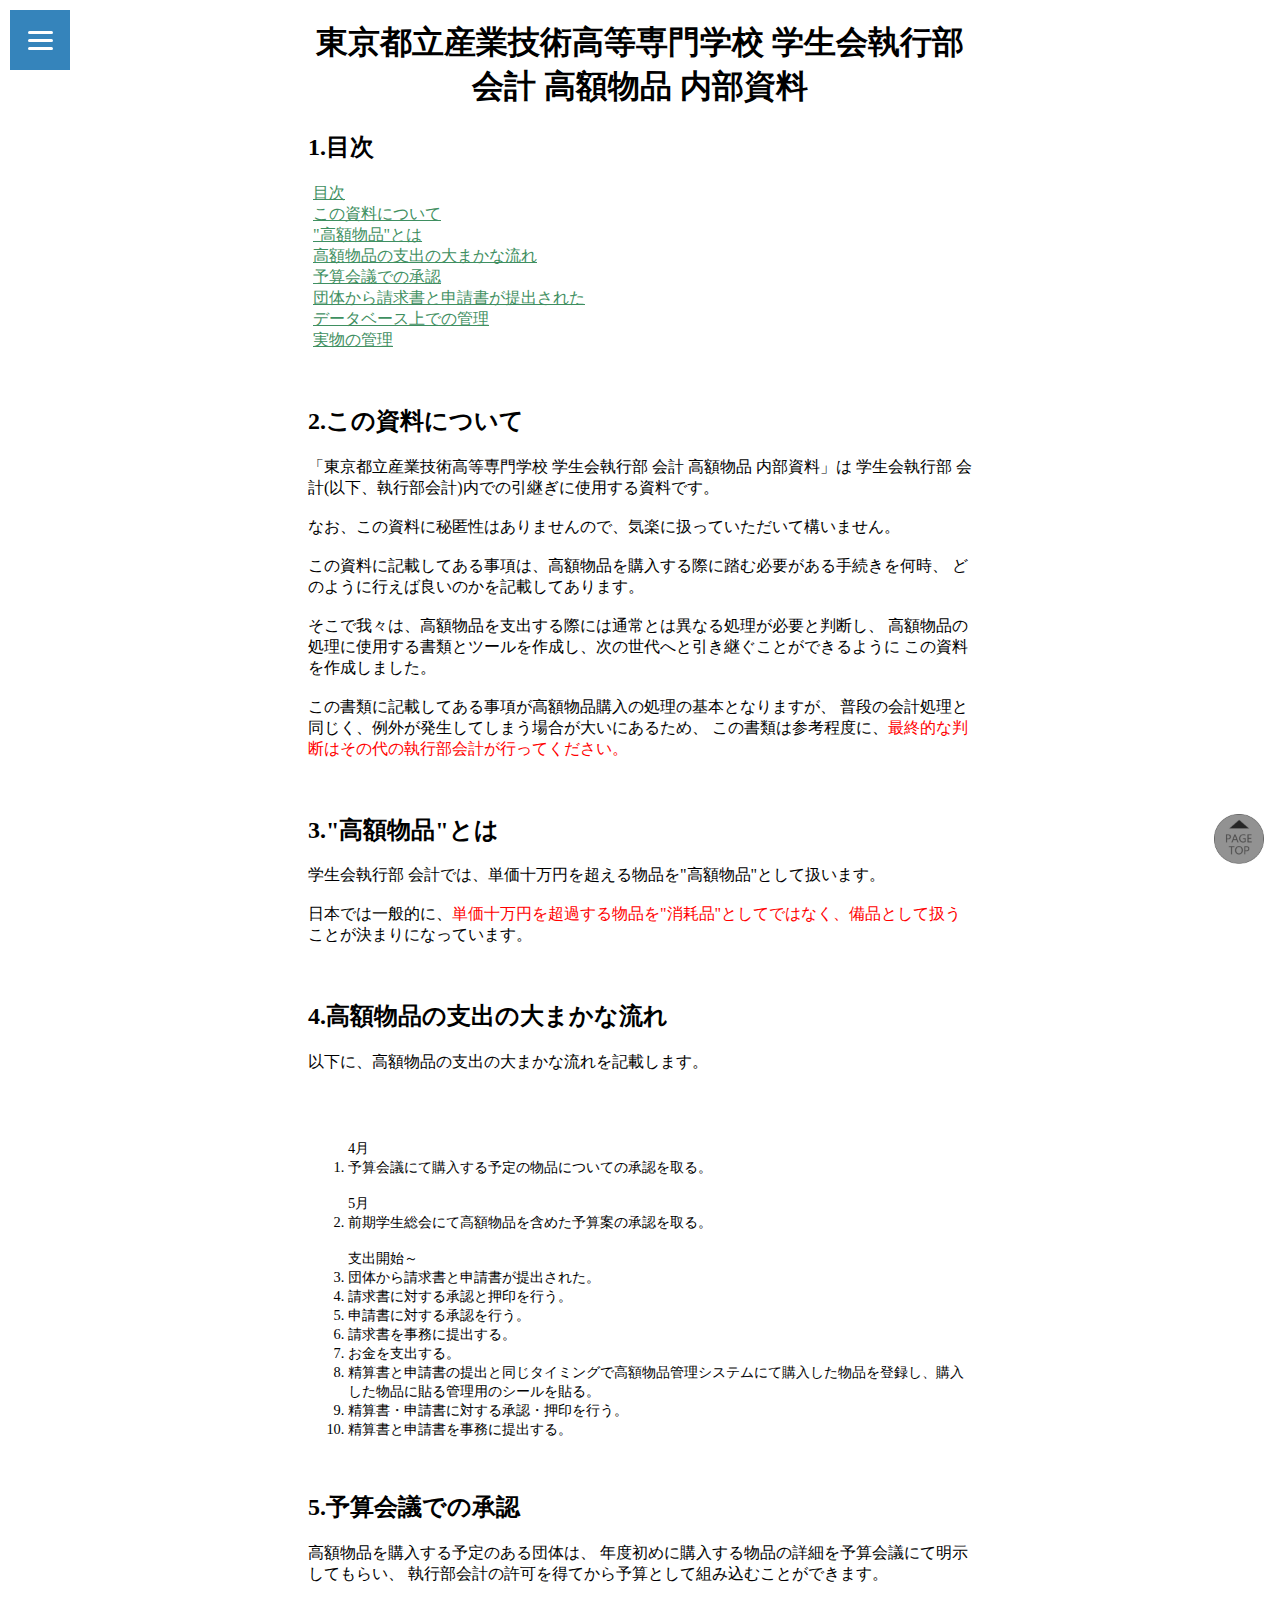
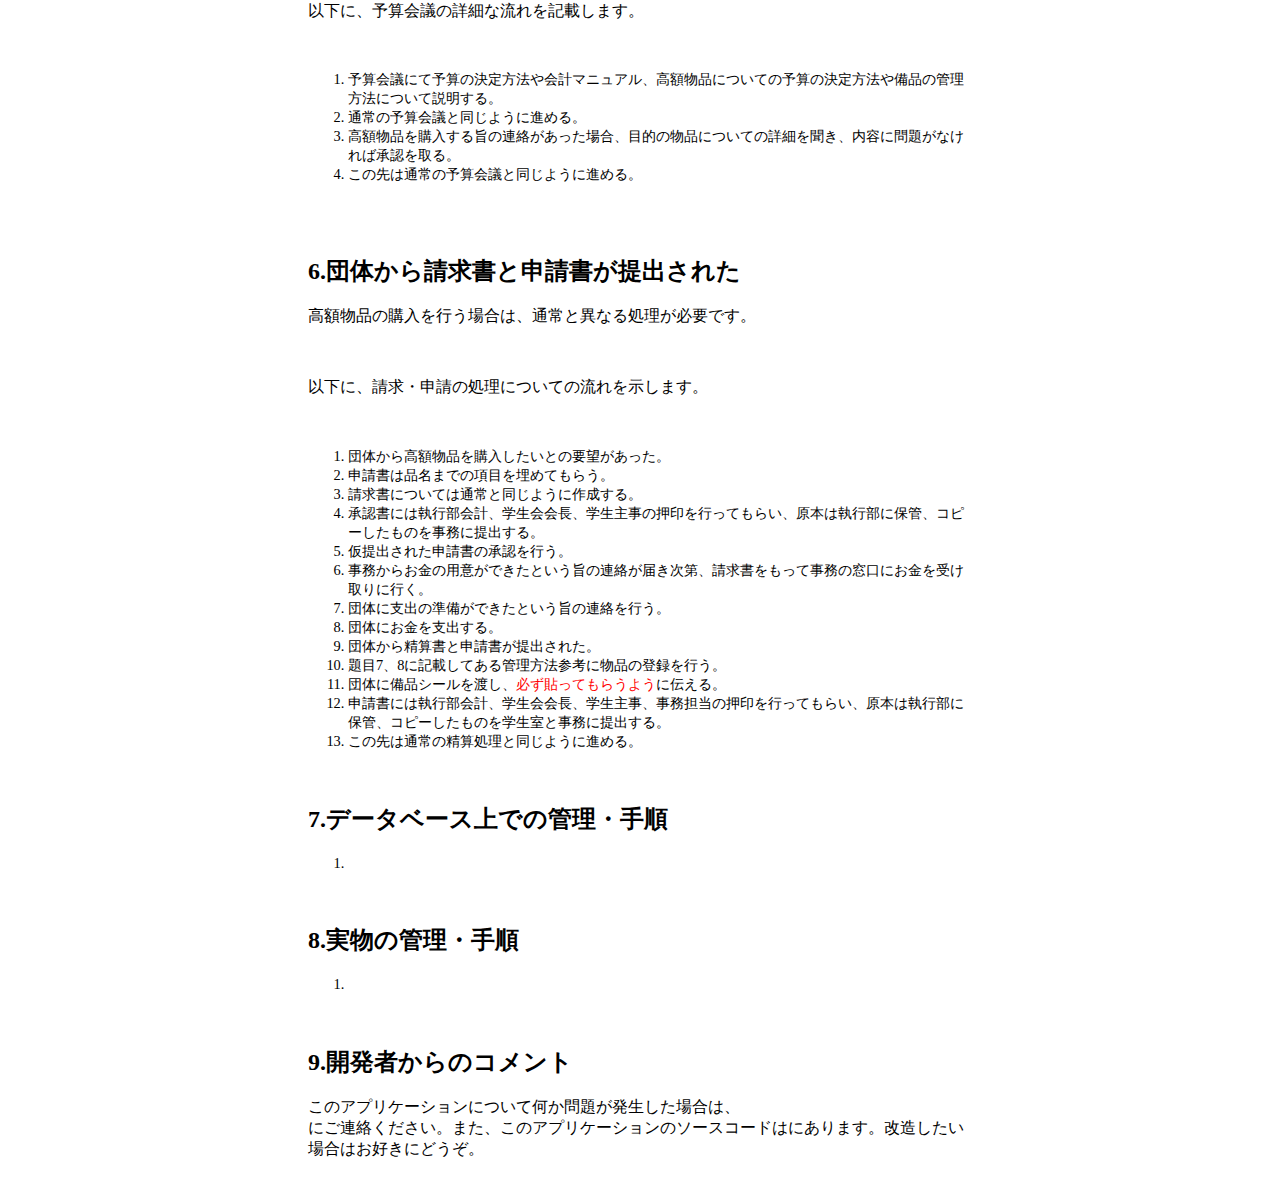
==== explanation/index.html @ df0121ff "説明用のファイルを1個のフォルダにまとめた" ====
<!DOCTYPE html>
<html>
<head>
    <meta charset="UTF-8">
    <meta name="viewport",content="width=device-width",initial-scale="1">
    <title>高額物品資料</title>
    <link rel="stylesheet" href="main.css">
</head>
<body>
    <header>
        <div class="hamburger-menu">
            <input type="checkbox" id="menu-btn-check">
            <label for="menu-btn-check" class="menu-btn"><span></span></label>
            <div class="menu-content">
                <ul>
                    <li><a href="#mokuji">目次</a></li>
                    <li><a href="#setumei">この資料について</a></li>
                    <li><a href="teigi">"高額物品"とは</a></li>
                    <li><a href="#nagare">高額物品の支出の大まかな流れ</a></li>
                    <li><a href="#yosankaigi">予算会議での承認</a></li>
                    <li><a href="#seikyuusinsei">団体から請求書と申請書が提出された</a></li>
                    <li><a href="#detakanri">データベース上での管理</a></li>
                    <li><a href="#zitubutukanri">実物の管理</a></li>
                </ul>
            </div>
        </div>
    </header>
    <h1 class="title">東京都立産業技術高等専門学校 学生会執行部 会計 高額物品 内部資料</h1>
    <h2 id="mokuji">1.目次</h2>
    <ul class="daimokuji">
        <li><a href="#mokuji">目次</a></li>
        <li><a href="#setumei">この資料について</a></li>
        <li><a href="teigi">"高額物品"とは</a></li>
        <li><a href="#nagare">高額物品の支出の大まかな流れ</a></li>
        <li><a href="#yosankaigi">予算会議での承認</a></li>
        <li><a href="#seikyuusinsei">団体から請求書と申請書が提出された</a></li>
        <li><a href="#detakanri">データベース上での管理</a></li>
        <li><a href="#zitubutukanri">実物の管理</a></li>
        </li>
    </ul>
    <br class="space-width">

    <h2 id="setumei">2.この資料について</h2>
    <p>
    「東京都立産業技術高等専門学校 学生会執行部 会計 高額物品 内部資料」は
    学生会執行部 会計(以下、執行部会計)内での引継ぎに使用する資料です。<br><br>
    なお、この資料に秘匿性はありませんので、気楽に扱っていただいて構いません。<br><br>
    この資料に記載してある事項は、高額物品を購入する際に踏む必要がある手続きを何時、
    どのように行えば良いのかを記載してあります。<br><br>
    そこで我々は、高額物品を支出する際には通常とは異なる処理が必要と判断し、
    高額物品の処理に使用する書類とツールを作成し、次の世代へと引き継ぐことができるように
    この資料を作成しました。<br><br>
    この書類に記載してある事項が高額物品購入の処理の基本となりますが、
    普段の会計処理と同じく、例外が発生してしまう場合が大いにあるため、
    この書類は参考程度に、<span class="c-red">最終的な判断はその代の執行部会計が行ってください。</span>
    </p>
    <br class="space-width">

    <h2 id="teigi">3."高額物品"とは</h2>
    <p>
    学生会執行部 会計では、単価十万円を超える物品を"高額物品"として扱います。<br><br>
    日本では一般的に、<span class="c-red">単価十万円を超過する物品を"消耗品"としてではなく、備品として扱う</span>ことが決まりになっています。
    </p>
    <br class="space-width">

    <h2 id="nagare">4.高額物品の支出の大まかな流れ</h2>
    <p>
    以下に、高額物品の支出の大まかな流れを記載します。
    </p><br>
    <ol class="syoumokuji">
        <br>
        <span>4月</span>
        <li>予算会議にて購入する予定の物品についての承認を取る。</li>
        <br>
        <span>5月</span>
        <li>前期学生総会にて高額物品を含めた予算案の承認を取る。</li>
        <br>
        <span>支出開始～</span>
        <li>団体から請求書と申請書が提出された。</li>
        <li>請求書に対する承認と押印を行う。</li>
        <li>申請書に対する承認を行う。</li>
        <li>請求書を事務に提出する。</li>
        <li>お金を支出する。</li>
        <li>精算書と申請書の提出と同じタイミングで高額物品管理システムにて購入した物品を登録し、購入した物品に貼る管理用のシールを貼る。</li>
        <li>精算書・申請書に対する承認・押印を行う。</li>
        <li>精算書と申請書を事務に提出する。</li>
    </ol>
    <br class="space-width">

    <h2 id="yosankaigi">5.予算会議での承認</h2>
    <p>
        高額物品を購入する予定のある団体は、
        年度初めに購入する物品の詳細を予算会議にて明示してもらい、
        執行部会計の許可を得てから予算として組み込むことができます。
    </p>
    <p>
        以下に、予算会議の詳細な流れを記載します。
    </p>
    <br>
    <ol class="syoumokuji">
        <li>予算会議にて予算の決定方法や会計マニュアル、高額物品についての予算の決定方法や備品の管理方法について説明する。</li>
        <li>通常の予算会議と同じように進める。</li>
        <li>高額物品を購入する旨の連絡があった場合、目的の物品についての詳細を聞き、内容に問題がなければ承認を取る。</li>
        <li>この先は通常の予算会議と同じように進める。</li>
    </ol>
    <br class="space-width">
    <br class="space-width">

    <h2 id="seikyuusinsei">6.団体から請求書と申請書が提出された</h2>
    <p>高額物品の購入を行う場合は、通常と異なる処理が必要です。</p>
    <br>
    <p>以下に、請求・申請の処理についての流れを示します。</p>
    <br>
    <ol class="syoumokuji">
        <li>団体から高額物品を購入したいとの要望があった。</li>
        <li>申請書は品名までの項目を埋めてもらう。</li>
        <li>請求書については通常と同じように作成する。</li>
        <li>承認書には執行部会計、学生会会長、学生主事の押印を行ってもらい、原本は執行部に保管、コピーしたものを事務に提出する。</li>
        <li>仮提出された申請書の承認を行う。</li>
        <li>事務からお金の用意ができたという旨の連絡が届き次第、請求書をもって事務の窓口にお金を受け取りに行く。</li>
        <li>団体に支出の準備ができたという旨の連絡を行う。</li>
        <li>団体にお金を支出する。</li>
        <li>団体から精算書と申請書が提出された。</li>
        <li>題目7、8に記載してある管理方法参考に物品の登録を行う。</li>
        <li>団体に備品シールを渡し、<span class="c-red">必ず貼ってもらうよう</span>に伝える。</li>
        <li>申請書には執行部会計、学生会会長、学生主事、事務担当の押印を行ってもらい、原本は執行部に保管、コピーしたものを学生室と事務に提出する。</li>
        <li>この先は通常の精算処理と同じように進める。</li>
    </ol>
    <br class="space-width">

    <h2 id="detakanri">7.データベース上での管理・手順</h2>
    <ol class="syoumokuji">
        <li></li>
    </ol>
    <br class="space-width">

    <h2 id="zitubutukanri">8.実物の管理・手順</h2>
    <ol class="syoumokuji">
        <li></li>
    </ol>
    <br class="space-width">

    <h2 id="kaihatusyakaranokomennto">9.開発者からのコメント</h2>
    <div class="deeloper-comment">このアプリケーションについて何か問題が発生した場合は、<a id="mail" href="mailto:developer@tochiman.com"></a>にご連絡ください。また、このアプリケーションのソースコードは<a href="https://github.com/tochiman/Equipment-Management-System"></a>にあります。改造したい場合はお好きにどうぞ。</div>
    <p class="pagetop">
        <a href="#" class="PAGETOP" title="PAGETOP"><img src="\pic\pagetop.png" alt="▲ PAGE TOP" width="50px" height="50px"/></a>
    </p>
</body>
</html>
---- explanation/main.css ----
.c-red{
    color:red;
}

.title{
    text-align: center;
}

body{
    padding-top:0px;
    padding-bottom:30px;
    padding-left:300px;
    padding-right:300px;
}

a{
    color:rgb(63, 143, 97)
}

ul{
    list-style:none;
    padding-left:5px;
}

br{
    display:block;
    content:"";
    margin:10px 0;
}

.text-place{
    text-align:center;
}

.daimokuji{
    font-size:100%;
}

.syoumokuji{
    font-size:90%;
}

.space-width{
    margin:50px 0;
}

.space-normal{
    margin:20px 0;
}

.pagetop{
    position:fixed;
    bottom:16px;
    right:16px;
}

.pagetop a{
    display:block;
    text-decoration:none;
}

.pagetop:hover{
    opacity:0.85;
}

.PAGETOP{
    opacity:0.85;
}

#mail{
    display: block;
}

.menu-btn {
    position: fixed;
    top: 10px;
    left: 10px;
    display: flex;
    height: 60px;
    width: 60px;
    justify-content: center;
    align-items: center;
    z-index: 90;
    background-color: #3584bb;
}
.menu-btn span,
.menu-btn span:before,
.menu-btn span:after {
    content: '';
    display: block;
    height: 3px;
    width: 25px;
    border-radius: 3px;
    background-color: #ffffff;
    position: absolute;
}
.menu-btn span:before {
    bottom: 8px;
}
.menu-btn span:after {
    top: 8px;
} 
#menu-btn-check:checked ~ .menu-btn span {
    background-color: rgba(255, 255, 255, 0);
}
#menu-btn-check:checked ~ .menu-btn span::before {
    bottom: 0;
    transform: rotate(45deg);
}
#menu-btn-check:checked ~ .menu-btn span::after {
    top: 0;
    transform: rotate(-45deg);
}
#menu-btn-check {
    display: none;
}
#menu-btn-check:checked ~ .menu-content {
    left: 0;
}
.menu-content {
    width: 30%;
    height: 100%;
    position: fixed;
    top: 0;
    right: 100%;
    z-index: 80;
    background-color: #3584bb;
    transition: all 1s;
}

.menu-content ul {
    padding: 70px 10px 0;
}

.menu-content ul li {
    border-bottom: solid 1px #ffffff;
    list-style: none;
}

.menu-content ul li a {
    display: block;
    width: 100%;
    font-size: 15px;
    box-sizing: border-box;
    color:#ffffff;
    text-decoration: none;
    padding: 9px 15px 10px 0;
    position: relative;
}

.menu-content ul li a::before {
    content: "";
    width: 7px;
    height: 7px;
    border-top: solid 2px #ffffff;
    border-right: solid 2px #ffffff;
    transform: rotate(45deg);
    position: absolute;
    right: 11px;
    top: 16px;
}
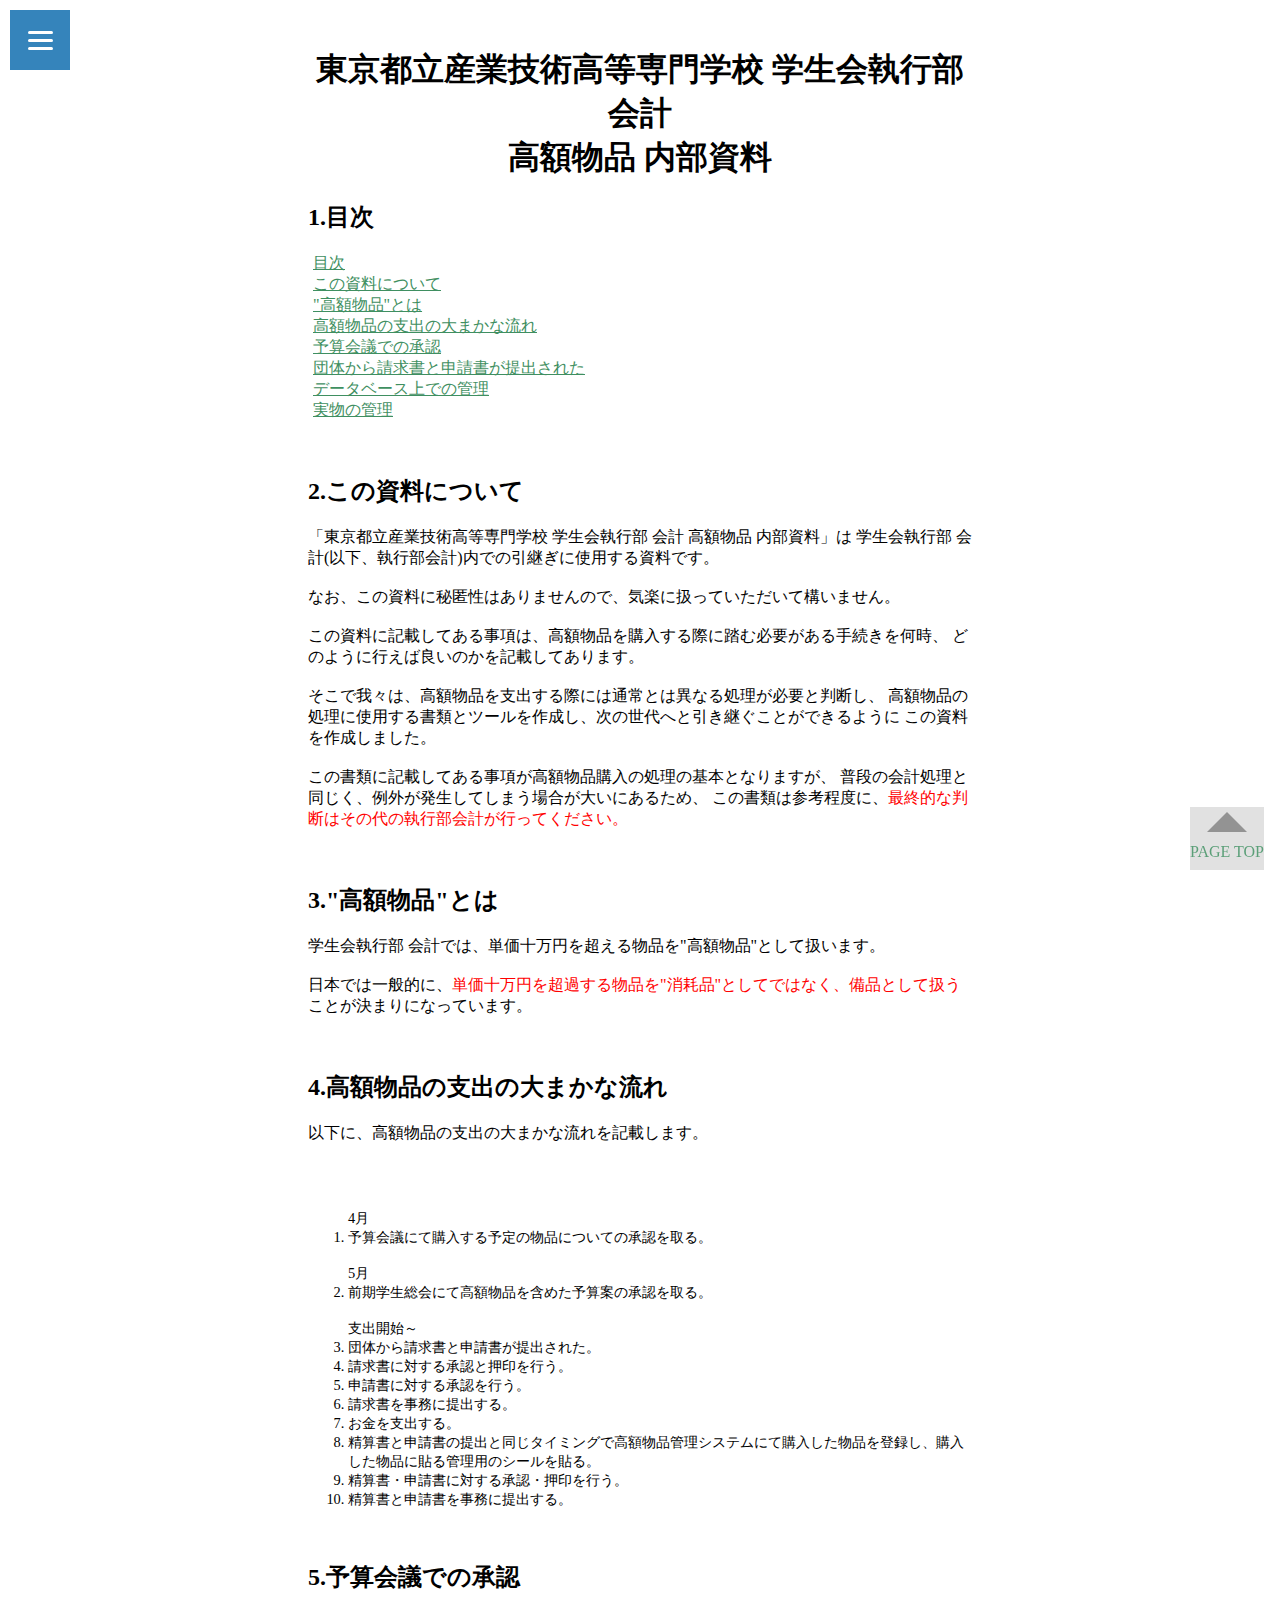
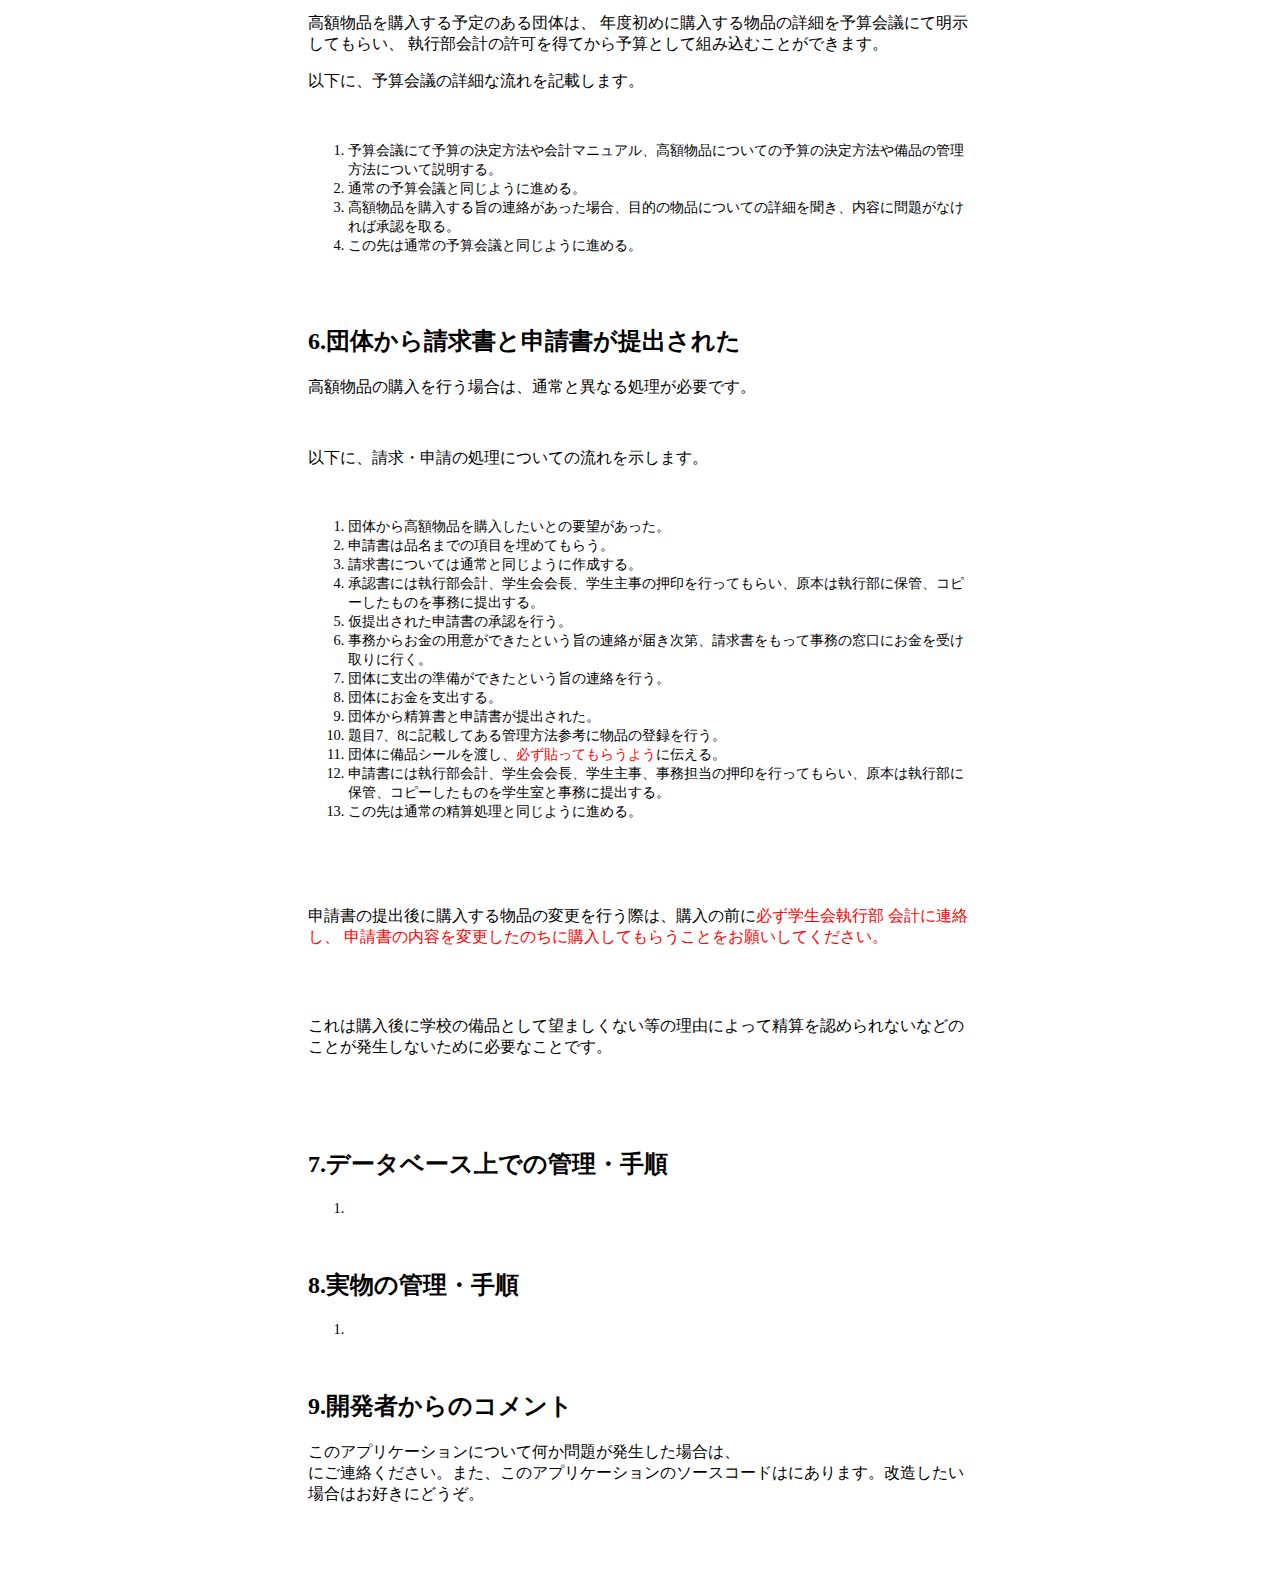
==== commit b8f0c96f: "Merge branch 'main' of https://github.com/tochiman/Equipment-Management-System" ====
--- a/explanation/index.html
+++ b/explanation/index.html
@@ -15,7 +15,7 @@
                 <ul>
                     <li><a href="#mokuji">目次</a></li>
                     <li><a href="#setumei">この資料について</a></li>
-                    <li><a href="teigi">"高額物品"とは</a></li>
+                    <li><a href="#teigi">"高額物品"とは</a></li>
                     <li><a href="#nagare">高額物品の支出の大まかな流れ</a></li>
                     <li><a href="#yosankaigi">予算会議での承認</a></li>
                     <li><a href="#seikyuusinsei">団体から請求書と申請書が提出された</a></li>
@@ -25,7 +25,7 @@
             </div>
         </div>
     </header>
-    <h1 class="title">東京都立産業技術高等専門学校 学生会執行部 会計 高額物品 内部資料</h1>
+    <h1 class="title">東京都立産業技術高等専門学校 学生会執行部 会計<br>高額物品 内部資料</h1>
     <h2 id="mokuji">1.目次</h2>
     <ul class="daimokuji">
         <li><a href="#mokuji">目次</a></li>
@@ -125,7 +125,10 @@
         <li>団体に備品シールを渡し、<span class="c-red">必ず貼ってもらうよう</span>に伝える。</li>
         <li>申請書には執行部会計、学生会会長、学生主事、事務担当の押印を行ってもらい、原本は執行部に保管、コピーしたものを学生室と事務に提出する。</li>
         <li>この先は通常の精算処理と同じように進める。</li>
-    </ol>
+    </ol><br><br><br>
+    <p>申請書の提出後に購入する物品の変更を行う際は、購入の前に<span class="c-red">必ず学生会執行部 会計に連絡し、
+        申請書の内容を変更したのちに購入してもらうことをお願いしてください。</span></p><br><br>
+    <p>これは購入後に学校の備品として望ましくない等の理由によって精算を認められないなどのことが発生しないために必要なことです。</p><br><br>
     <br class="space-width">
 
     <h2 id="detakanri">7.データベース上での管理・手順</h2>
@@ -142,8 +145,9 @@
 
     <h2 id="kaihatusyakaranokomennto">9.開発者からのコメント</h2>
     <div class="deeloper-comment">このアプリケーションについて何か問題が発生した場合は、<a id="mail" href="mailto:developer@tochiman.com"></a>にご連絡ください。また、このアプリケーションのソースコードは<a href="https://github.com/tochiman/Equipment-Management-System"></a>にあります。改造したい場合はお好きにどうぞ。</div>
-    <p class="pagetop">
-        <a href="#" class="PAGETOP" title="PAGETOP"><img src="\pic\pagetop.png" alt="▲ PAGE TOP" width="50px" height="50px"/></a>
-    </p>
+
+    <div class="pagetop">
+        <a href="#" class="PAGETOP" title="PAGETOP"><p class="triangle-up"></p><p class="pagetop-word">PAGE TOP</p></a>
+    </div>
 </body>
 </html>--- a/explanation/main.css
+++ b/explanation/main.css
@@ -28,6 +28,23 @@
     margin:10px 0;
 }
 
+div{
+    margin-bottom: 3em;
+}
+
+[class*="triangle"]{
+    width:0;
+    height:0;
+}
+
+.triangle-up{
+    padding-top:5px;
+    border-right: 20px solid transparent;
+    border-bottom: 20px solid gray;
+    border-left: 20px solid transparent;
+    margin:0 auto;
+}
+
 .text-place{
     text-align:center;
 }
@@ -50,8 +67,17 @@
 
 .pagetop{
     position:fixed;
-    bottom:16px;
+    padding-bottom:0px;
+    bottom:0px;
     right:16px;
+    text-align:center;
+    margin-bottom:0px;
+}
+
+.pagetop-word{
+    margin-top:20px;
+    margin-bottom:30px;
+    transform:translate(0,-50%)
 }
 
 .pagetop a{
@@ -65,6 +91,8 @@
 
 .PAGETOP{
     opacity:0.85;
+    text-align:center;
+    background-color: gainsboro;
 }
 
 #mail{
@@ -118,11 +146,11 @@
     left: 0;
 }
 .menu-content {
-    width: 30%;
+    width: 300px;
     height: 100%;
     position: fixed;
     top: 0;
-    right: 100%;
+    left: -100%;
     z-index: 80;
     background-color: #3584bb;
     transition: all 1s;
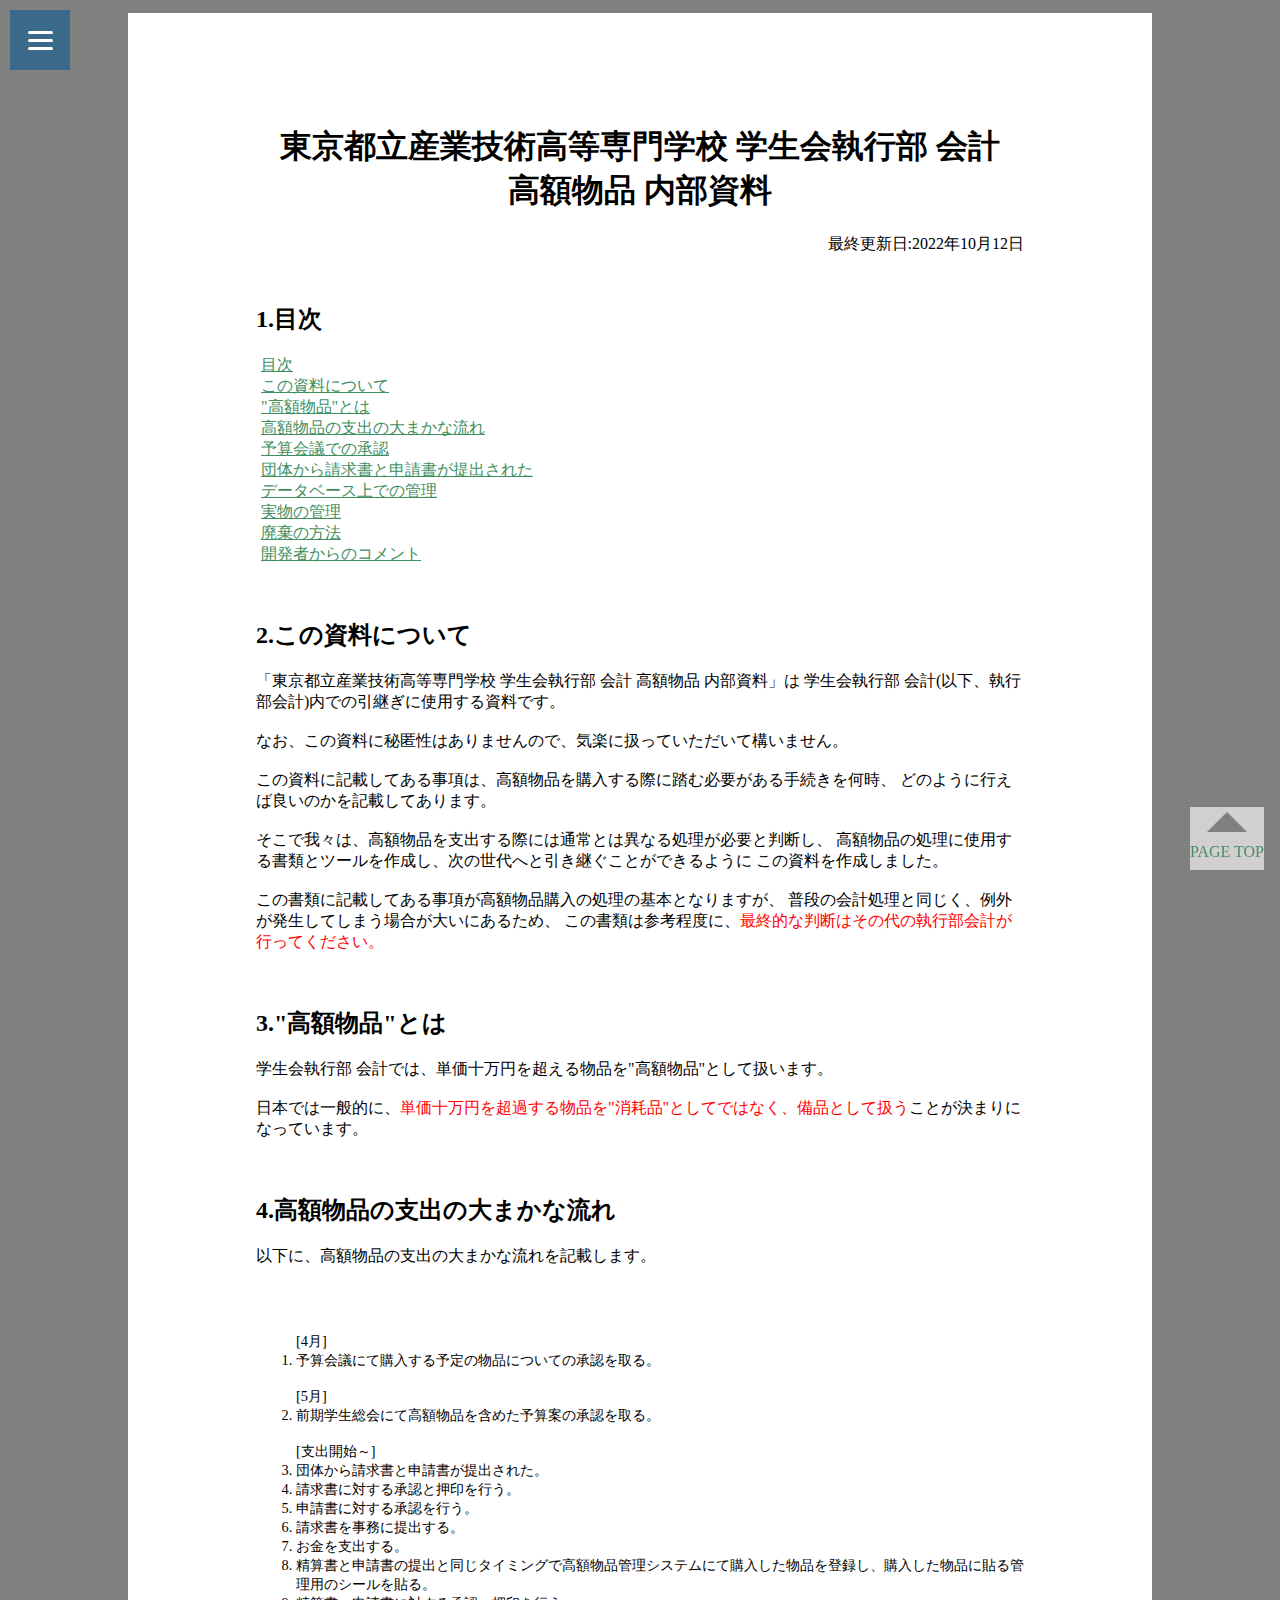
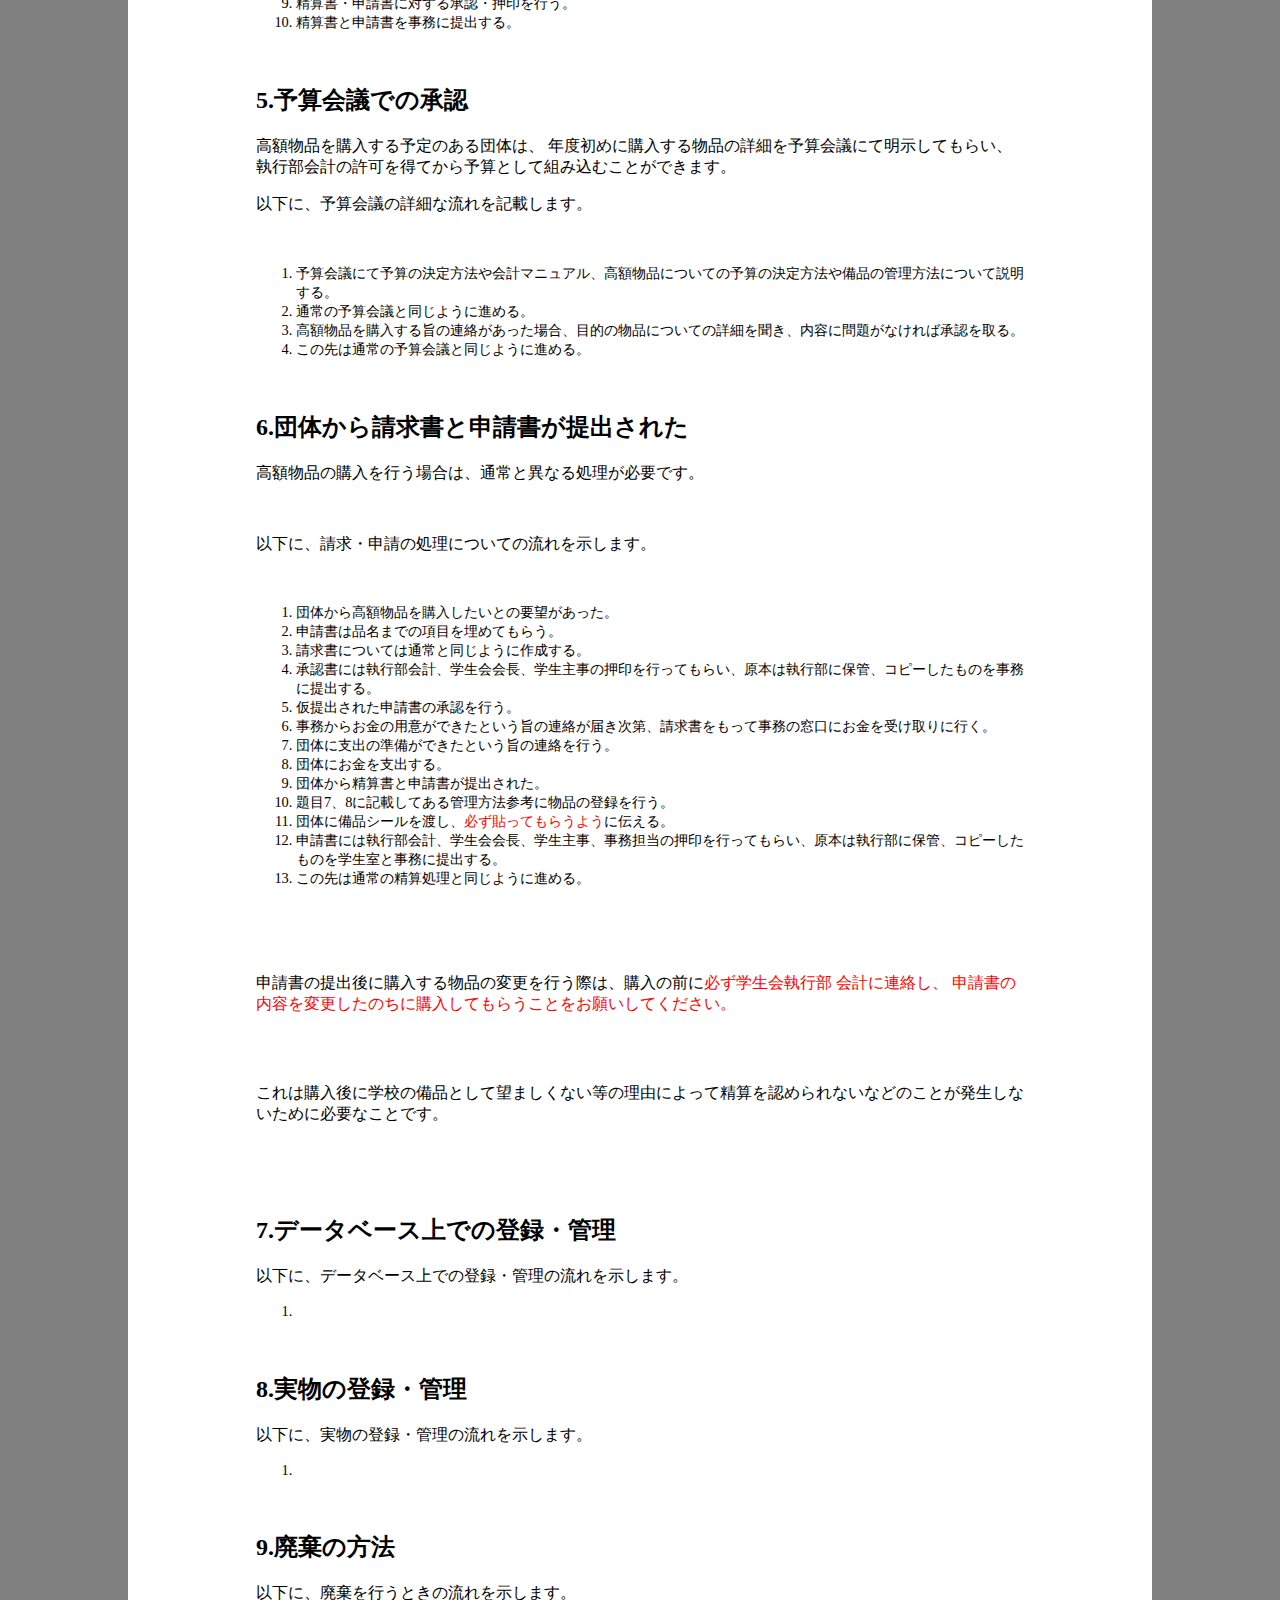
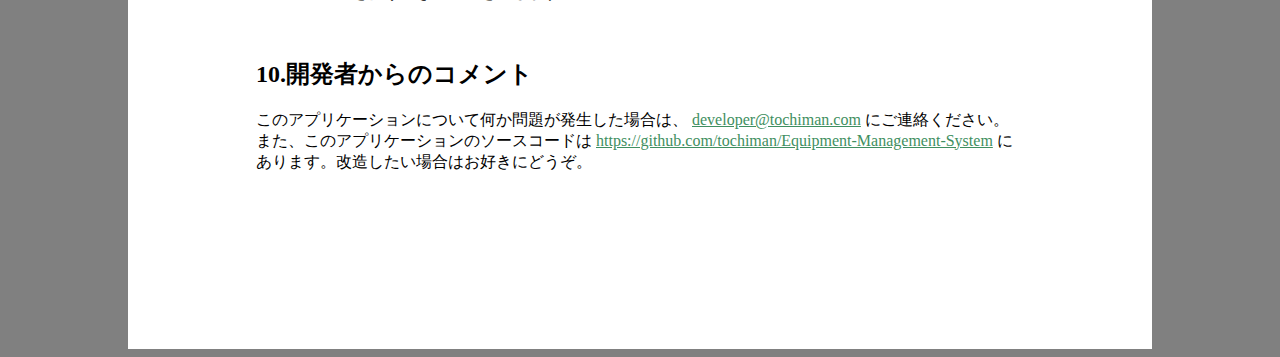
==== commit 2f1cbded: "fifth commit" ====
--- a/explanation/index.html
+++ b/explanation/index.html
@@ -7,6 +7,7 @@
     <link rel="stylesheet" href="main.css">
 </head>
 <body>
+    <!--↓ハンバーガーメニュー-->
     <header>
         <div class="hamburger-menu">
             <input type="checkbox" id="menu-btn-check">
@@ -21,12 +22,22 @@
                     <li><a href="#seikyuusinsei">団体から請求書と申請書が提出された</a></li>
                     <li><a href="#detakanri">データベース上での管理</a></li>
                     <li><a href="#zitubutukanri">実物の管理</a></li>
+                    <li><a href="#haiki">廃棄の方法</a></li>
+                    <li><a href="#kaihatukomento">開発者からのコメント</a></li>
                 </ul>
+                <a class="EMS-url" href="https://github.com/tochiman/Equipment-Management-System">
+                    <img src="Icon-GitHub.png" alt="GitHubへ" width="50px" height="50px"></img>
+                </a>
             </div>
         </div>
     </header>
+
+    <!--本文-->
     <h1 class="title">東京都立産業技術高等専門学校 学生会執行部 会計<br>高額物品 内部資料</h1>
+    <div class="update-day">最終更新日:2022年10月12日</div>
+    <!--1.目次-->
     <h2 id="mokuji">1.目次</h2>
+    <!--目次リスト-->
     <ul class="daimokuji">
         <li><a href="#mokuji">目次</a></li>
         <li><a href="#setumei">この資料について</a></li>
@@ -36,10 +47,13 @@
         <li><a href="#seikyuusinsei">団体から請求書と申請書が提出された</a></li>
         <li><a href="#detakanri">データベース上での管理</a></li>
         <li><a href="#zitubutukanri">実物の管理</a></li>
+        <li><a href="#haiki">廃棄の方法</a></li>
+        <li><a href="#kaihatukomento">開発者からのコメント</a></li>
         </li>
     </ul>
     <br class="space-width">
 
+    <!--2.この資料について-->
     <h2 id="setumei">2.この資料について</h2>
     <p>
     「東京都立産業技術高等専門学校 学生会執行部 会計 高額物品 内部資料」は
@@ -56,6 +70,7 @@
     </p>
     <br class="space-width">
 
+    <!--3."高額物品"とは-->
     <h2 id="teigi">3."高額物品"とは</h2>
     <p>
     学生会執行部 会計では、単価十万円を超える物品を"高額物品"として扱います。<br><br>
@@ -63,19 +78,21 @@
     </p>
     <br class="space-width">
 
+    <!--4.高額物品の支出の大まかな流れ-->
     <h2 id="nagare">4.高額物品の支出の大まかな流れ</h2>
     <p>
     以下に、高額物品の支出の大まかな流れを記載します。
     </p><br>
+    <!--高額物品支出の大まかな流れ-->
     <ol class="syoumokuji">
         <br>
-        <span>4月</span>
+        <span>[4月]</span>
         <li>予算会議にて購入する予定の物品についての承認を取る。</li>
         <br>
-        <span>5月</span>
+        <span>[5月]</span>
         <li>前期学生総会にて高額物品を含めた予算案の承認を取る。</li>
         <br>
-        <span>支出開始～</span>
+        <span>[支出開始～]</span>
         <li>団体から請求書と申請書が提出された。</li>
         <li>請求書に対する承認と押印を行う。</li>
         <li>申請書に対する承認を行う。</li>
@@ -87,6 +104,7 @@
     </ol>
     <br class="space-width">
 
+    <!--5予算会議での承認-->
     <h2 id="yosankaigi">5.予算会議での承認</h2>
     <p>
         高額物品を購入する予定のある団体は、
@@ -104,13 +122,14 @@
         <li>この先は通常の予算会議と同じように進める。</li>
     </ol>
     <br class="space-width">
-    <br class="space-width">
 
+    <!--6.団体から請求書と申請書が提出された-->
     <h2 id="seikyuusinsei">6.団体から請求書と申請書が提出された</h2>
     <p>高額物品の購入を行う場合は、通常と異なる処理が必要です。</p>
     <br>
     <p>以下に、請求・申請の処理についての流れを示します。</p>
     <br>
+    <!--請求・申請の流れリスト-->
     <ol class="syoumokuji">
         <li>団体から高額物品を購入したいとの要望があった。</li>
         <li>申請書は品名までの項目を埋めてもらう。</li>
@@ -131,20 +150,30 @@
     <p>これは購入後に学校の備品として望ましくない等の理由によって精算を認められないなどのことが発生しないために必要なことです。</p><br><br>
     <br class="space-width">
 
-    <h2 id="detakanri">7.データベース上での管理・手順</h2>
+    <h2 id="detakanri">7.データベース上での登録・管理</h2>
+    <p>以下に、データベース上での登録・管理の流れを示します。</p>
     <ol class="syoumokuji">
         <li></li>
     </ol>
     <br class="space-width">
 
-    <h2 id="zitubutukanri">8.実物の管理・手順</h2>
+    <h2 id="zitubutukanri">8.実物の登録・管理</h2>
+    <p>以下に、実物の登録・管理の流れを示します。</p>
     <ol class="syoumokuji">
         <li></li>
     </ol>
     <br class="space-width">
 
-    <h2 id="kaihatusyakaranokomennto">9.開発者からのコメント</h2>
-    <div class="deeloper-comment">このアプリケーションについて何か問題が発生した場合は、<a id="mail" href="mailto:developer@tochiman.com"></a>にご連絡ください。また、このアプリケーションのソースコードは<a href="https://github.com/tochiman/Equipment-Management-System"></a>にあります。改造したい場合はお好きにどうぞ。</div>
+    <h2 id="haiki">9.廃棄の方法</h2>
+    <p>以下に、廃棄を行うときの流れを示します。</p>
+    <br class="space-width">
+
+    <h2 id="kaihatukomento">10.開発者からのコメント</h2>
+    <div class="deeloper-comment">このアプリケーションについて何か問題が発生した場合は、
+        <a class="mail" href="mailto:developer@tochiman.com">developer@tochiman.com</a>
+        にご連絡ください。また、このアプリケーションのソースコードは
+        <a href="https://github.com/tochiman/Equipment-Management-System">https://github.com/tochiman/Equipment-Management-System</a>
+        にあります。改造したい場合はお好きにどうぞ。</div>
 
     <div class="pagetop">
         <a href="#" class="PAGETOP" title="PAGETOP"><p class="triangle-up"></p><p class="pagetop-word">PAGE TOP</p></a>
--- a/explanation/main.css
+++ b/explanation/main.css
@@ -6,11 +6,33 @@
     text-align: center;
 }
 
+html{
+    background-color: gray;
+    min-width:800px;
+    min-height:800px;
+}
+
 body{
-    padding-top:0px;
-    padding-bottom:30px;
-    padding-left:300px;
-    padding-right:300px;
+    padding-top:5%;
+    padding-bottom:10%;
+    padding-left:10%;
+    padding-right:10%;
+    background-color: white;
+
+    margin-top:1%;
+    margin-right:10%;
+    margin-left:10%;
+}
+
+.update-day{
+    text-align:right;
+}
+
+.EMS-url{
+    color:white;
+    position: absolute;
+    bottom:4.3%;
+    left:1%;
 }
 
 a{
@@ -92,7 +114,7 @@
 .PAGETOP{
     opacity:0.85;
     text-align:center;
-    background-color: gainsboro;
+    background-color: rgba(243, 239, 239, 0.836);
 }
 
 #mail{
@@ -109,7 +131,7 @@
     justify-content: center;
     align-items: center;
     z-index: 90;
-    background-color: #3584bb;
+    background-color: #3b698a;
 }
 .menu-btn span,
 .menu-btn span:before,
@@ -146,7 +168,7 @@
     left: 0;
 }
 .menu-content {
-    width: 300px;
+    width: 18%;
     height: 100%;
     position: fixed;
     top: 0;
